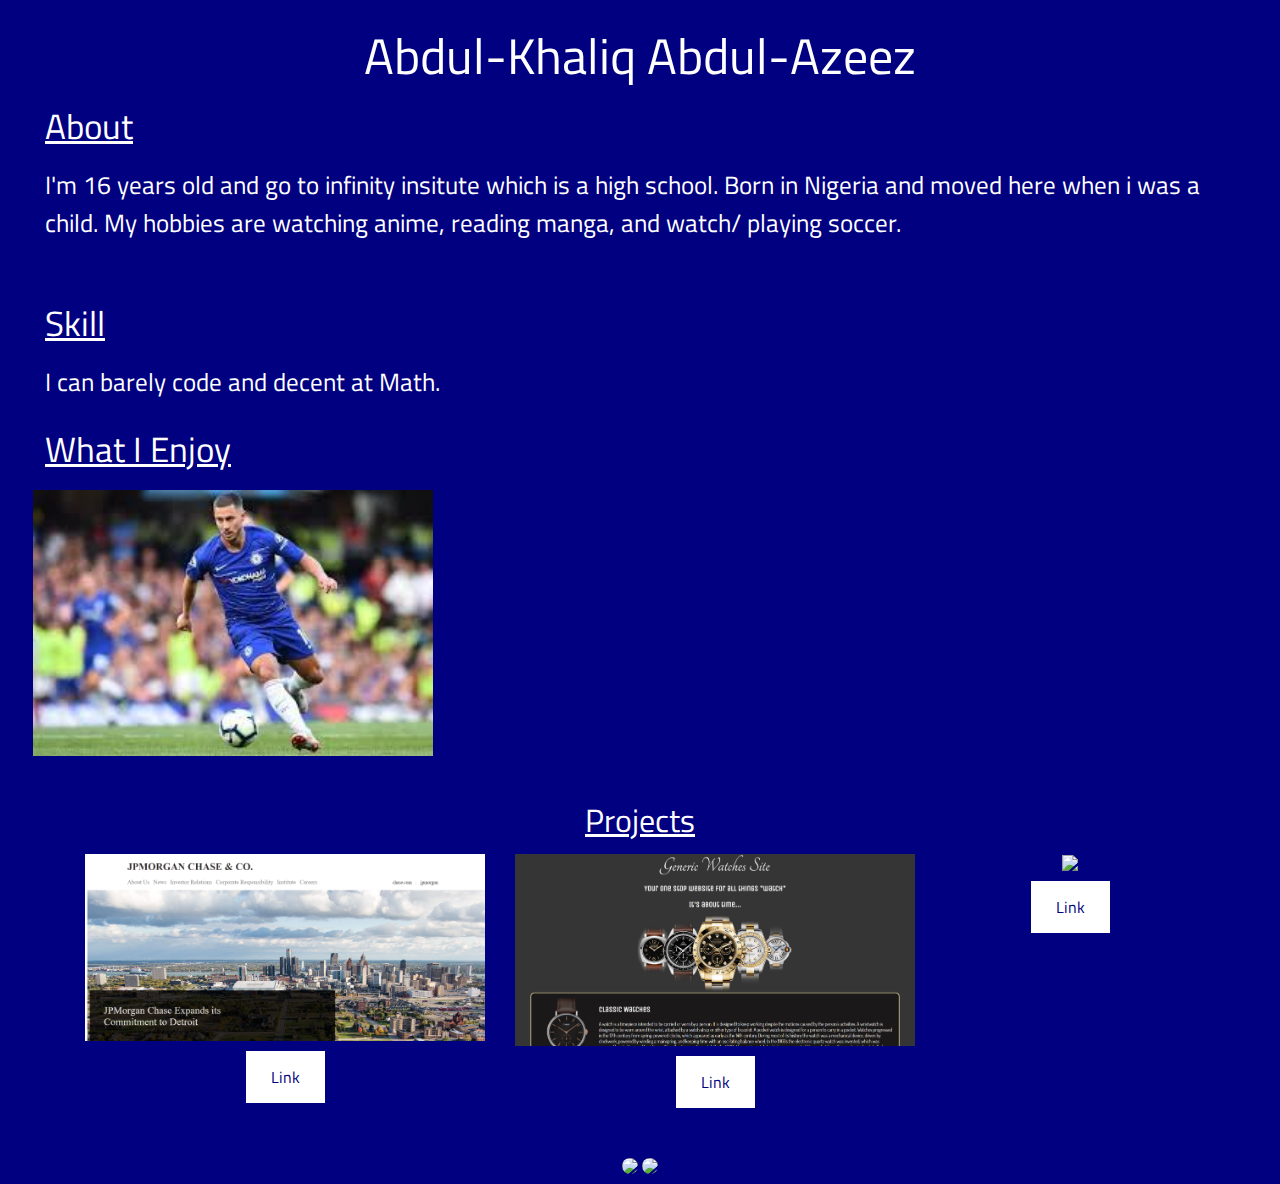
==== index.html @ b5226dae "update" ====
<!DOCTYPE html>
<html lang="en">
<head>
    <meta charset="UTF-8">
    <meta name="viewport" content="width=device-width, initial-scale=1.0">
    <meta http-equiv="X-UA-Compatible" content="ie=edge">
    <title>Abdul-Khaliq</title>
    <link href="https://fonts.googleapis.com/css?family=Titillium+Web&display=swap" rel="stylesheet">
    <link rel="stylesheet" href="style.css">
    <link rel="stylesheet" href="https://stackpath.bootstrapcdn.com/bootstrap/4.3.1/css/bootstrap.min.css" integrity="sha384-ggOyR0iXCbMQv3Xipma34MD+dH/1fQ784/j6cY/iJTQUOhcWr7x9JvoRxT2MZw1T" crossorigin="anonymous">
</head>
<style>
a:link, a:visited {
    background-color:white;
    color: navy;
    padding: 14px 25px;
    text-align: center;
    text-decoration: none;
    display: inline-block;
  }
  
  a:hover, a:active {
    background-color: white;
  }
  </style>
<body id="body">
    <div id="topPart">
        <div id="about-skill">
        <h1 id="name">Abdul-Khaliq Abdul-Azeez</h1> 
            <h3 class="about">About</h3>
                <p class="content">I'm 16 years old and go to infinity insitute which is a high school. Born in Nigeria and moved here when i was a child. My hobbies are watching anime, reading manga, and watch/ playing soccer.</p>
            <br>
            <h3 class="about">Skill</h3>
                <p class="content">I can barely code and decent at Math.</p>
                <h3 class="about">What I Enjoy</h3>
                <span class="enjoy"><img src="http://img1.ak.crunchyroll.com/i/spire3/40e6c04e05ce1efb08815b870a6d39331412797514_full.jpg" alt="" class="pic"></span>
                <span  class="enjoy"><img src="http://img2.wikia.nocookie.net/__cb20130115024849/onepiece/images/d/df/Volume_62.png" alt="" class="pic"></span>
                <span  class="enjoy"><img src="download.jfif" alt="" class="pic"></span>
        </div>
    </div>
        <div class="container">
                <div class="row">
                    <div class="col-12">
                        Projects
                    </div>
                  <div class="col-sm">
                      <img src="Screenshot.png">
                      <br>
                    <a href="https://abdulasc6.github.io/Copy-That-Website/" target="_blank">Link</a>
                  </div>
                  <div class="col-sm">
                    <img src="Screenshot (1).png">
                    <br>
                    <a href="https://abdulasc6.github.io/week2.day1.uglyHTML/" target="_blank">Link</a>
                </div>
                  <div class="col-sm">
                    <img src="https://static.wixstatic.com/media/b77fe464cfc445da9003a5383a3e1acf.jpg">
                    <br>
                    <a href="https://abdulasc6.github.io/Explosion/" target="_blank">Link</a>
                  </div>
                </div>
              </div>
    
    <script src="https://code.jquery.com/jquery-3.3.1.slim.min.js" integrity="sha384-q8i/X+965DzO0rT7abK41JStQIAqVgRVzpbzo5smXKp4YfRvH+8abtTE1Pi6jizo" crossorigin="anonymous"></script>
    <script src="https://cdnjs.cloudflare.com/ajax/libs/popper.js/1.14.7/umd/popper.min.js" integrity="sha384-UO2eT0CpHqdSJQ6hJty5KVphtPhzWj9WO1clHTMGa3JDZwrnQq4sF86dIHNDz0W1" crossorigin="anonymous"></script>
    <script src="https://stackpath.bootstrapcdn.com/bootstrap/4.3.1/js/bootstrap.min.js" integrity="sha384-JjSmVgyd0p3pXB1rRibZUAYoIIy6OrQ6VrjIEaFf/nJGzIxFDsf4x0xIM+B07jRM" crossorigin="anonymous"></script>
</body>
<footer>
    <span><img src="https://upload.wikimedia.org/wikipedia/commons/c/ca/LinkedIn_logo_initials.png" class="contact"></span>
    <span><img src="https://cdn.windowsreport.com/wp-content/uploads/2017/10/gmail-attachments-failed-loading.png" class="contact"></span>
</footer>
</html>
---- style.css ----
#body{
    font-family: 'Titillium Web', sans-serif;
    background-color: navy;
    color: white;
}
.about{
    font-size: 35px;
    padding: 10px;
    margin: 10px;
    text-decoration: underline;
}
.col-12{
    margin-bottom: 10px;
    margin-top: 30px;
    text-align: center;
    font-size: 32px;
    text-decoration: underline;
}
.col-sm{
    text-align: center;
}
#name{
    font-size: 50px;
  text-align: center;
}
#about-skill{
    margin: 25px 25px 0px 25px;
}
.content{
    font-size: 25px;;
    margin-left: 20px;
}

img{
    margin-bottom: 10px;
    width: 400px;
    height: auto;
}
.contact{
    margin-top: 50px;
    border-radius: 50%;
    width: 75px;
    height: auto;
}
footer{
    display: inline;
    text-align: center
}

.pic{
    width: 400px;
    height: auto;
}
.enjoy{
    text-align: center;
}
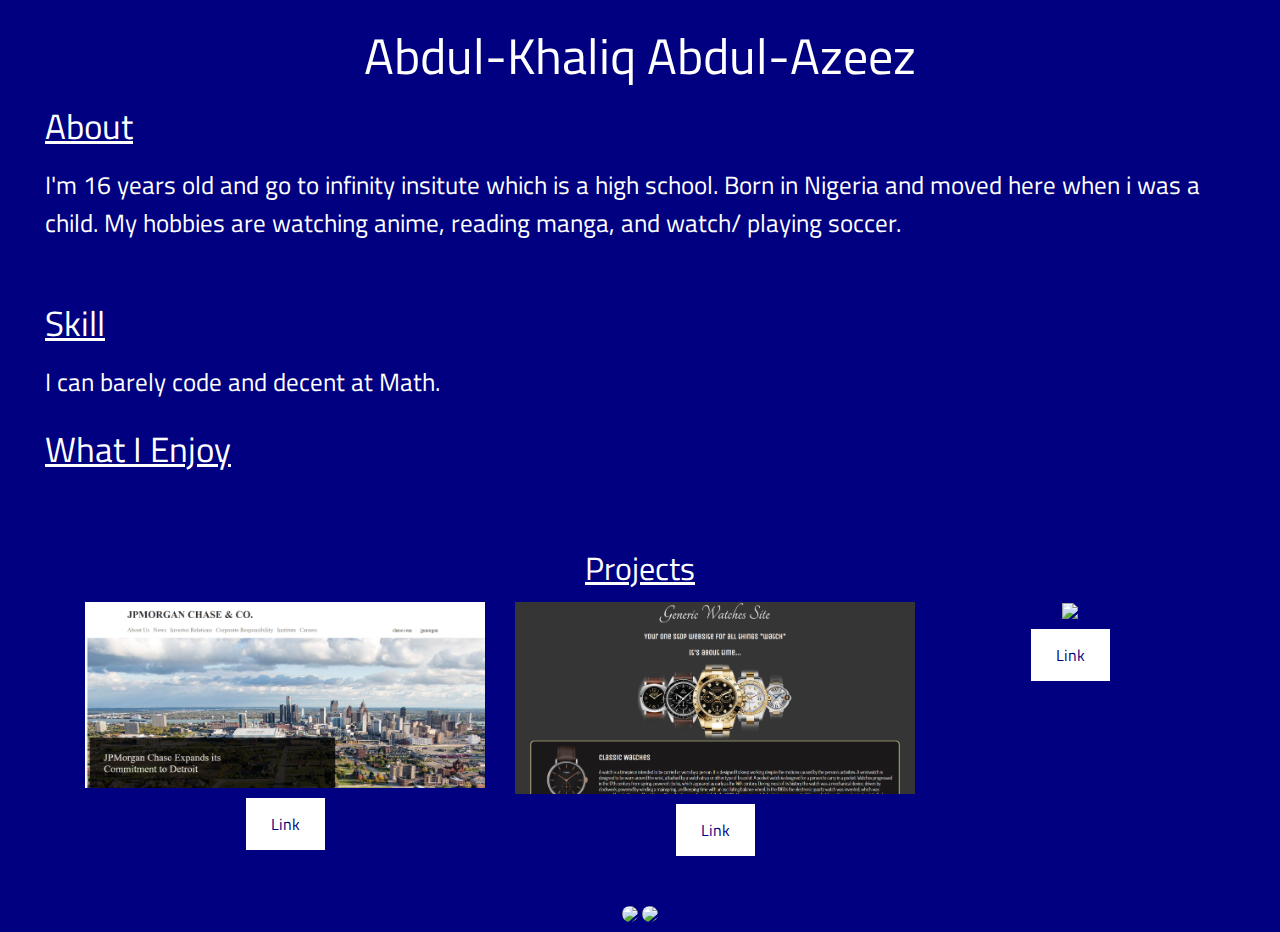
==== commit dbc185ff: "update" ====
--- a/index.html
+++ b/index.html
@@ -35,7 +35,6 @@
                 <h3 class="about">What I Enjoy</h3>
                 <span class="enjoy"><img src="http://img1.ak.crunchyroll.com/i/spire3/40e6c04e05ce1efb08815b870a6d39331412797514_full.jpg" alt="" class="pic"></span>
                 <span  class="enjoy"><img src="http://img2.wikia.nocookie.net/__cb20130115024849/onepiece/images/d/df/Volume_62.png" alt="" class="pic"></span>
-                <span  class="enjoy"><img src="download.jfif" alt="" class="pic"></span>
         </div>
     </div>
         <div class="container">
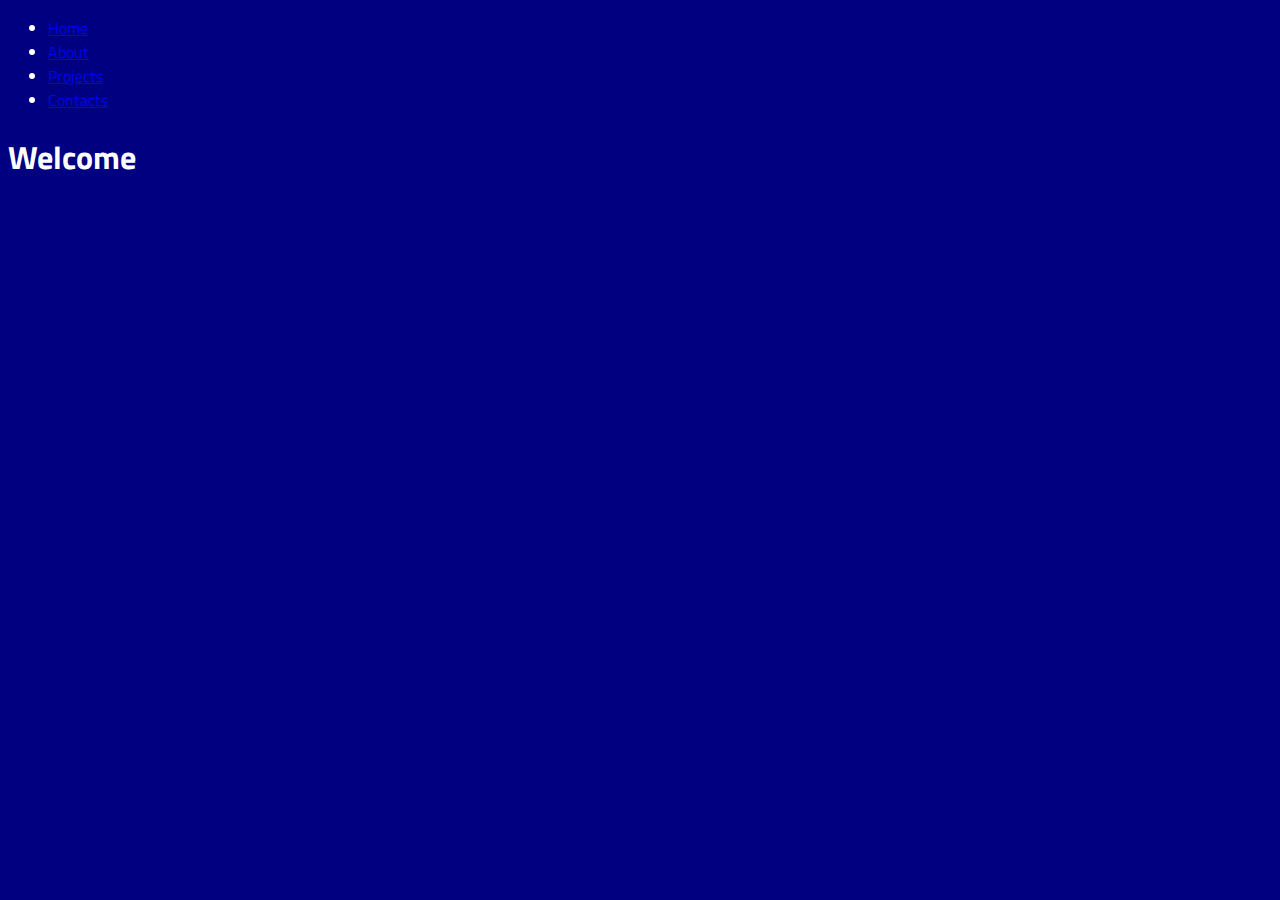
==== commit ceaab19a: "update" ====
--- a/index.html
+++ b/index.html
@@ -4,68 +4,22 @@
     <meta charset="UTF-8">
     <meta name="viewport" content="width=device-width, initial-scale=1.0">
     <meta http-equiv="X-UA-Compatible" content="ie=edge">
-    <title>Abdul-Khaliq</title>
+    <title>Home</title>
     <link href="https://fonts.googleapis.com/css?family=Titillium+Web&display=swap" rel="stylesheet">
     <link rel="stylesheet" href="style.css">
-    <link rel="stylesheet" href="https://stackpath.bootstrapcdn.com/bootstrap/4.3.1/css/bootstrap.min.css" integrity="sha384-ggOyR0iXCbMQv3Xipma34MD+dH/1fQ784/j6cY/iJTQUOhcWr7x9JvoRxT2MZw1T" crossorigin="anonymous">
+    <script src="index.js" defer></script>
+    <script src="../abdul/p5.js"></script>
 </head>
-<style>
-a:link, a:visited {
-    background-color:white;
-    color: navy;
-    padding: 14px 25px;
-    text-align: center;
-    text-decoration: none;
-    display: inline-block;
-  }
-  
-  a:hover, a:active {
-    background-color: white;
-  }
-  </style>
+
+
 <body id="body">
-    <div id="topPart">
-        <div id="about-skill">
-        <h1 id="name">Abdul-Khaliq Abdul-Azeez</h1> 
-            <h3 class="about">About</h3>
-                <p class="content">I'm 16 years old and go to infinity insitute which is a high school. Born in Nigeria and moved here when i was a child. My hobbies are watching anime, reading manga, and watch/ playing soccer.</p>
-            <br>
-            <h3 class="about">Skill</h3>
-                <p class="content">I can barely code and decent at Math.</p>
-                <h3 class="about">What I Enjoy</h3>
-                <span class="enjoy"><img src="http://img1.ak.crunchyroll.com/i/spire3/40e6c04e05ce1efb08815b870a6d39331412797514_full.jpg" alt="" class="pic"></span>
-                <span  class="enjoy"><img src="http://img2.wikia.nocookie.net/__cb20130115024849/onepiece/images/d/df/Volume_62.png" alt="" class="pic"></span>
-        </div>
-    </div>
-        <div class="container">
-                <div class="row">
-                    <div class="col-12">
-                        Projects
-                    </div>
-                  <div class="col-sm">
-                      <img src="Screenshot.png">
-                      <br>
-                    <a href="https://abdulasc6.github.io/Copy-That-Website/" target="_blank">Link</a>
-                  </div>
-                  <div class="col-sm">
-                    <img src="Screenshot (1).png">
-                    <br>
-                    <a href="https://abdulasc6.github.io/week2.day1.uglyHTML/" target="_blank">Link</a>
-                </div>
-                  <div class="col-sm">
-                    <img src="https://static.wixstatic.com/media/b77fe464cfc445da9003a5383a3e1acf.jpg">
-                    <br>
-                    <a href="https://abdulasc6.github.io/Explosion/" target="_blank">Link</a>
-                  </div>
-                </div>
-              </div>
-    
-    <script src="https://code.jquery.com/jquery-3.3.1.slim.min.js" integrity="sha384-q8i/X+965DzO0rT7abK41JStQIAqVgRVzpbzo5smXKp4YfRvH+8abtTE1Pi6jizo" crossorigin="anonymous"></script>
-    <script src="https://cdnjs.cloudflare.com/ajax/libs/popper.js/1.14.7/umd/popper.min.js" integrity="sha384-UO2eT0CpHqdSJQ6hJty5KVphtPhzWj9WO1clHTMGa3JDZwrnQq4sF86dIHNDz0W1" crossorigin="anonymous"></script>
-    <script src="https://stackpath.bootstrapcdn.com/bootstrap/4.3.1/js/bootstrap.min.js" integrity="sha384-JjSmVgyd0p3pXB1rRibZUAYoIIy6OrQ6VrjIEaFf/nJGzIxFDsf4x0xIM+B07jRM" crossorigin="anonymous"></script>
+
+    <ul>
+        <span><li> <a href="index.html">Home</a></li></span>
+        <span><li> <a href="./About/about.html">About</a></li></span>
+        <span><li> <a href="./projects/projects.html">Projects</a></li></span>
+        <span><li> <a href="./contacts/contacts.html">Contacts</a></li></span>
+    </ul>   
+    <h1>Welcome</h1>
 </body>
-<footer>
-    <span><img src="https://upload.wikimedia.org/wikipedia/commons/c/ca/LinkedIn_logo_initials.png" class="contact"></span>
-    <span><img src="https://cdn.windowsreport.com/wp-content/uploads/2017/10/gmail-attachments-failed-loading.png" class="contact"></span>
-</footer>
 </html>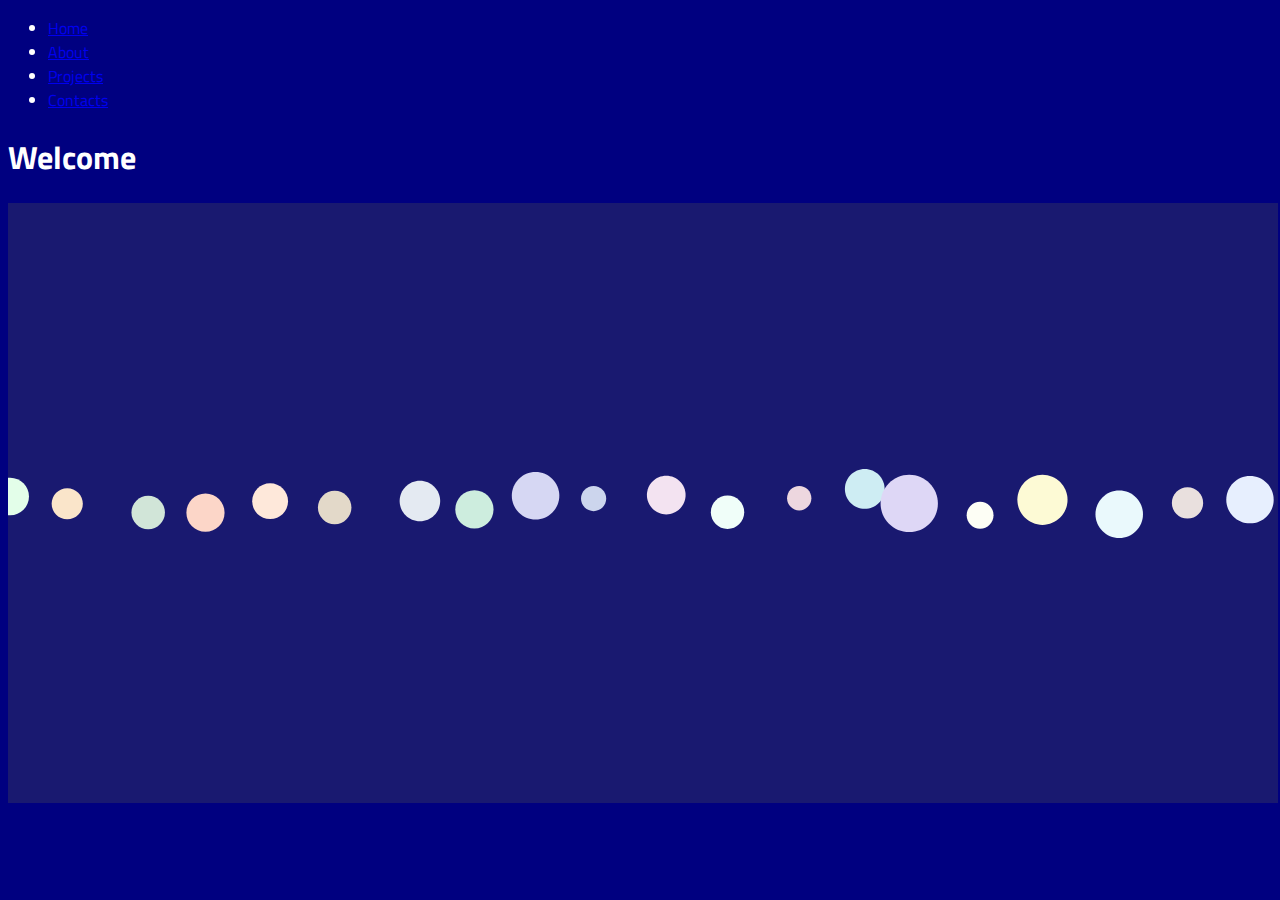
==== commit bf965008: "update" ====
--- a/index.html
+++ b/index.html
@@ -8,7 +8,7 @@
     <link href="https://fonts.googleapis.com/css?family=Titillium+Web&display=swap" rel="stylesheet">
     <link rel="stylesheet" href="style.css">
     <script src="index.js" defer></script>
-    <script src="../abdul/p5.js"></script>
+    <script src="p5.js"></script>
 </head>
 
 
